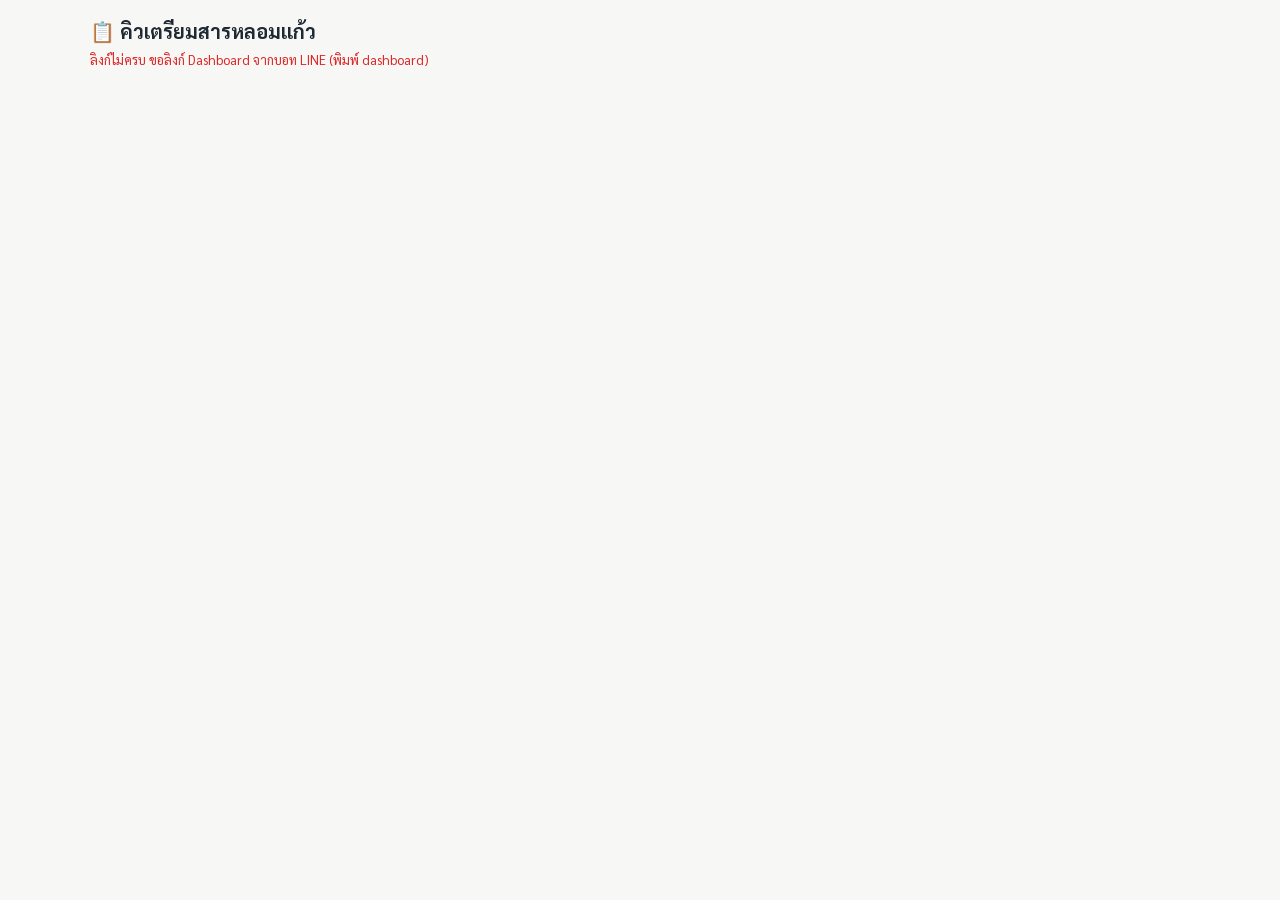
==== index.html @ 8d766ba9 "Create index.html" ====
<!doctype html>
<html lang="th">
<head>
<meta charset="utf-8">
<meta name="viewport" content="width=device-width, initial-scale=1">
<title>คิวเตรียมสารหลอมแก้ว</title>
<link rel="preconnect" href="https://fonts.googleapis.com">
<link href="https://fonts.googleapis.com/css2?family=Sarabun:wght@400;600&display=swap" rel="stylesheet">
<link rel="stylesheet" href="style.css">
</head>
<body>
<main>
  <h1>📋 คิวเตรียมสารหลอมแก้ว</h1>
  <div id="meta" class="muted">กำลังโหลด…</div>
  <div id="app"></div>
</main>
<script src="config.js"></script>
<script>
(function () {
  const key = new URLSearchParams(location.search).get('k') || '';
  const meta = document.getElementById('meta');
  const app = document.getElementById('app');
  if (!key) { meta.innerHTML = '<span class="err">ลิงก์ไม่ครบ ขอลิงก์ Dashboard จากบอท LINE (พิมพ์ dashboard)</span>'; return; }

  glassApi({ a: 'dash', k: key }).then(render).catch(e => {
    meta.innerHTML = '<span class="err">โหลดข้อมูลไม่สำเร็จ: ' + esc(e.message) + '</span>';
  });

  function render(d) {
    if (!d.ok) { meta.innerHTML = '<span class="err">' + esc(d.error) + '</span>'; return; }
    meta.textContent = 'อัปเดต ' + d.now + ' · รีเฟรชหน้าเพื่อดูข้อมูลล่าสุด';
    const active = d.batches.filter(b => b.status !== 'cancelled');
    const people = [...new Set(active.map(b => b.userName))];
    const today = new Date();
    const iso = dt => dt.getFullYear() + '-' + String(dt.getMonth() + 1).padStart(2, '0') + '-' + String(dt.getDate()).padStart(2, '0');

    let h = '<div class="stats">' + d.flow.map(s =>
      '<div class="stat"><span class="muted">' + esc(d.status[s]) + '</span><b>' + active.filter(b => b.status === s).length + '</b></div>').join('') + '</div>';

    h += '<h2>🔥 ปฏิทินเตา (14 วัน)</h2><div class="card"><table class="cal"><tr><th>วันที่</th>' +
      d.furnaces.map(f => '<th>' + esc(f) + '</th>').join('') + '</tr>';
    for (let i = 0; i < 14; i++) {
      const day = iso(new Date(today.getFullYear(), today.getMonth(), today.getDate() + i));
      h += '<tr><td>' + thaiDate(day) + '</td>' + d.furnaces.map(f => {
        const here = active.filter(b => b.furnace === f && b.meltDate === day);
        return here.length ? '<td class="busy">' + here.map(b => esc(b.batchId) + '<br>' + esc(b.userName)).join('<hr>') + '</td>' : '<td></td>';
      }).join('') + '</tr>';
    }
    h += '</table></div>';

    h += '<h2>📦 รายการทั้งหมด</h2><div class="card"><div class="filters">' +
      '<select id="fs"><option value="">ทุกสถานะ</option>' + Object.keys(d.status).map(s => '<option value="' + s + '">' + esc(d.status[s]) + '</option>').join('') + '</select>' +
      '<select id="ff"><option value="">ทุกเตา</option>' + d.furnaces.map(f => '<option>' + esc(f) + '</option>').join('') + '</select>' +
      '<select id="fp"><option value="">ทุกคน</option>' + people.map(p => '<option>' + esc(p) + '</option>').join('') + '</select>' +
      '<label class="muted"><input type="checkbox" id="fu" checked> เฉพาะงานที่ยังไม่เสร็จ</label></div>' +
      '<table id="q"><tr><th>วันหลอม</th><th>เตา</th><th>Batch</th><th>สถานะ</th><th>ผู้เตรียม</th><th>สูตร</th><th>ตัวอย่าง</th><th>โปรไฟล์</th><th>ไฟล์</th></tr>';
    const todayIso = iso(today);
    d.batches.slice().sort((a, b) => a.meltDate.localeCompare(b.meltDate)).forEach(b => {
      const files = [['Excel', b.xlsxUrl], ['ใบชั่ง', b.weighPdfUrl], ['ป้าย', b.labelPdfUrl]]
        .filter(f => f[1]).map(f => '<a href="' + esc(f[1]) + '" target="_blank" rel="noopener">' + f[0] + '</a>').join(' · ');
      const late = b.meltDate < todayIso && b.status === 'queued' ? ' ⚠️' : '';
      h += '<tr data-s="' + esc(b.status) + '" data-f="' + esc(b.furnace) + '" data-p="' + esc(b.userName) + '">' +
        '<td>' + thaiDate(b.meltDate) + late + '</td><td>' + esc(b.furnace) + '</td><td>' + esc(b.batchId) + '</td>' +
        '<td>' + esc(d.status[b.status] || b.status) + '</td><td>' + esc(b.preparer) + '</td>' +
        '<td class="wrap">' + esc(b.formula) + '</td><td>' + esc(b.codes.split(',').join(', ')) + '</td>' +
        '<td>' + esc(b.profile) + '</td><td>' + files + '</td></tr>';
    });
    h += '</table></div>';
    app.innerHTML = h;

    const filter = () => {
      const s = fs.value, f = ff.value, p = fp.value, u = fu.checked;
      document.querySelectorAll('#q tr[data-s]').forEach(r => {
        const ok = (!s || r.dataset.s === s) && (!f || r.dataset.f === f) && (!p || r.dataset.p === p) &&
          (!u || (r.dataset.s !== 'done' && r.dataset.s !== 'cancelled'));
        r.style.display = ok ? '' : 'none';
      });
    };
    const fs = document.getElementById('fs'), ff = document.getElementById('ff'), fp = document.getElementById('fp'), fu = document.getElementById('fu');
    [fs, ff, fp, fu].forEach(el => el.addEventListener('change', filter));
    filter();
  }
})();
</script>
</body>
</html>
---- style.css ----
:root {
  --bg: #F7F7F5; --card: #FFFFFF; --ink: #1F2933; --muted: #6B7280; --line: #E5E7EB;
  --accent: #2563EB; --accent-ink: #FFFFFF; --busy: rgba(37, 99, 235, .12); --err: #DC2626;
}
@media (prefers-color-scheme: dark) {
  :root:not([data-theme="light"]) {
    --bg: #111418; --card: #1A1F24; --ink: #E5E7EB; --muted: #9CA3AF; --line: #2D333B;
    --accent: #60A5FA; --accent-ink: #0B1220; --busy: rgba(96, 165, 250, .16); --err: #F87171;
  }
}
* { box-sizing: border-box; }
body { margin: 0; padding: 16px; background: var(--bg); color: var(--ink); font-family: Sarabun, "Noto Sans Thai", Tahoma, sans-serif; font-size: 15px; line-height: 1.5; }
main { max-width: 1100px; margin: 0 auto; }
h1 { font-size: 20px; margin: 0 0 4px; }
h2 { font-size: 16px; margin: 22px 0 8px; }
.muted { color: var(--muted); font-size: 13px; }
.err { color: var(--err); }
.stats { display: flex; flex-wrap: wrap; gap: 8px; margin: 12px 0; }
.stat { background: var(--card); border: 1px solid var(--line); border-radius: 10px; padding: 10px 14px; min-width: 110px; flex: 1 1 110px; }
.stat b { display: block; font-size: 22px; font-variant-numeric: tabular-nums; }
.card { background: var(--card); border: 1px solid var(--line); border-radius: 10px; padding: 12px; overflow-x: auto; }
table { border-collapse: collapse; width: 100%; font-size: 14px; }
th, td { padding: 6px 8px; border-bottom: 1px solid var(--line); text-align: left; white-space: nowrap; }
th { color: var(--muted); font-weight: 600; }
td.wrap { white-space: normal; min-width: 220px; }
td.num { text-align: right; font-variant-numeric: tabular-nums; }
.cal td, .cal th { text-align: center; }
.cal td.busy { background: var(--busy); font-size: 12px; white-space: normal; }
.filters { display: flex; flex-wrap: wrap; gap: 8px; margin-bottom: 10px; align-items: center; }
select, input { font: inherit; padding: 8px 10px; border: 1px solid var(--line); border-radius: 8px; background: var(--card); color: var(--ink); }
button { font: inherit; padding: 8px 16px; border: 0; border-radius: 8px; background: var(--accent); color: var(--accent-ink); cursor: pointer; }
a { color: var(--accent); }
.pin { display: flex; gap: 8px; flex-wrap: wrap; margin-top: 8px; }
.pin input { width: 160px; }
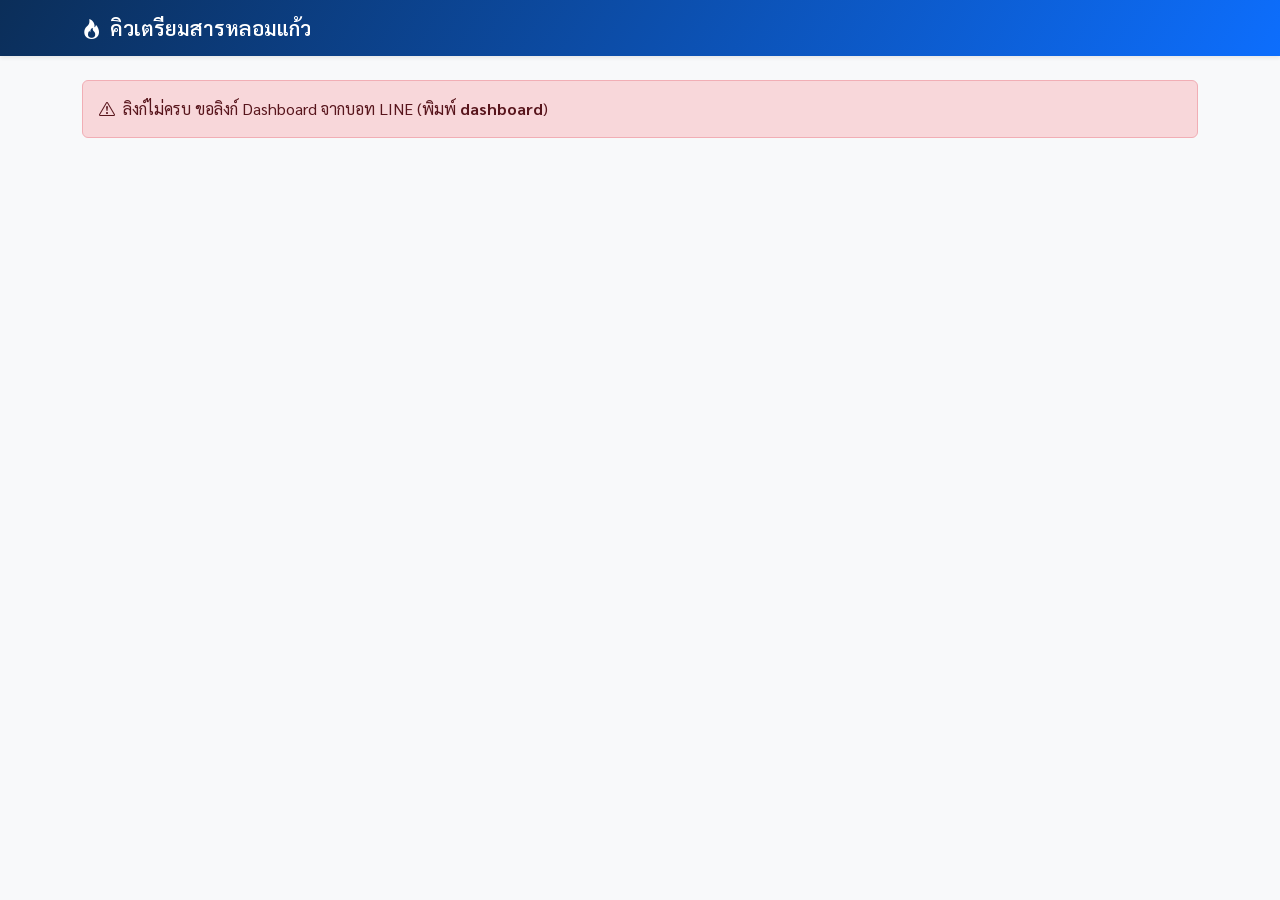
==== commit af08cceb: "Dashboard with Bootstrap 5" ====
--- a/index.html
+++ b/index.html
@@ -1,83 +1,156 @@
 <!doctype html>
-<html lang="th">
+<html lang="th" data-bs-theme="light">
 <head>
 <meta charset="utf-8">
 <meta name="viewport" content="width=device-width, initial-scale=1">
 <title>คิวเตรียมสารหลอมแก้ว</title>
+<script>document.documentElement.dataset.bsTheme = matchMedia('(prefers-color-scheme: dark)').matches ? 'dark' : 'light';</script>
 <link rel="preconnect" href="https://fonts.googleapis.com">
-<link href="https://fonts.googleapis.com/css2?family=Sarabun:wght@400;600&display=swap" rel="stylesheet">
+<link href="https://fonts.googleapis.com/css2?family=Sarabun:wght@400;600;700&display=swap" rel="stylesheet">
+<link href="https://cdn.jsdelivr.net/npm/bootstrap@5.3.3/dist/css/bootstrap.min.css" rel="stylesheet">
+<link href="https://cdn.jsdelivr.net/npm/bootstrap-icons@1.11.3/font/bootstrap-icons.min.css" rel="stylesheet">
 <link rel="stylesheet" href="style.css">
 </head>
 <body>
-<main>
-  <h1>📋 คิวเตรียมสารหลอมแก้ว</h1>
-  <div id="meta" class="muted">กำลังโหลด…</div>
-  <div id="app"></div>
+<nav class="navbar brand-bar mb-4 shadow-sm">
+  <div class="container-xl">
+    <span class="navbar-brand"><i class="bi bi-fire me-2"></i>คิวเตรียมสารหลอมแก้ว</span>
+    <small id="meta">กำลังโหลด…</small>
+  </div>
+</nav>
+
+<main class="container-xl pb-5">
+  <div id="alert"></div>
+  <div id="loading" class="text-center py-5"><div class="spinner-border text-primary" role="status"></div></div>
+  <div id="app" class="d-none">
+    <div id="stats" class="row g-3 mb-4"></div>
+
+    <div class="card mb-4">
+      <div class="card-header bg-body d-flex align-items-center">
+        <h2 class="h6 mb-0"><i class="bi bi-calendar3 me-2 text-primary"></i>ปฏิทินเตา 14 วัน</h2>
+      </div>
+      <div class="table-responsive">
+        <table class="table table-bordered table-sm mb-0 cal" id="cal"></table>
+      </div>
+    </div>
+
+    <div class="card">
+      <div class="card-header bg-body">
+        <div class="d-flex flex-wrap align-items-center gap-2">
+          <h2 class="h6 mb-0 me-auto"><i class="bi bi-box-seam me-2 text-primary"></i>รายการทั้งหมด <span id="count" class="badge text-bg-secondary"></span></h2>
+          <input id="fq" type="search" class="form-control form-control-sm" style="max-width:12rem" placeholder="ค้นหา batch / สูตร">
+          <select id="fs" class="form-select form-select-sm w-auto"></select>
+          <select id="ff" class="form-select form-select-sm w-auto"></select>
+          <select id="fp" class="form-select form-select-sm w-auto"></select>
+          <div class="form-check form-switch mb-0 ms-1">
+            <input class="form-check-input" type="checkbox" id="fu" checked>
+            <label class="form-check-label small" for="fu">เฉพาะงานที่ยังไม่เสร็จ</label>
+          </div>
+        </div>
+      </div>
+      <div class="table-responsive">
+        <table class="table table-hover align-middle mb-0">
+          <thead class="table-light"><tr>
+            <th>วันหลอม</th><th>เตา</th><th>Batch</th><th>สถานะ</th><th>ผู้เตรียม</th><th>สูตร</th><th>ตัวอย่าง</th><th>โปรไฟล์</th><th class="text-end">ไฟล์</th>
+          </tr></thead>
+          <tbody id="q"></tbody>
+        </table>
+      </div>
+      <div id="empty" class="text-center text-body-secondary py-4 d-none">ไม่มีรายการตามตัวกรอง</div>
+    </div>
+  </div>
 </main>
+
 <script src="config.js"></script>
 <script>
 (function () {
+  const $ = id => document.getElementById(id);
+  const STYLE = {
+    queued: ['warning', 'hourglass-split'], weighed: ['info', 'speedometer2'], melted: ['danger', 'fire'],
+    done: ['success', 'check2-circle'], cancelled: ['secondary', 'x-circle'],
+  };
+  const fail = text => {
+    $('loading').classList.add('d-none');
+    $('alert').innerHTML = '<div class="alert alert-danger"><i class="bi bi-exclamation-triangle me-2"></i>' + text + '</div>';
+    $('meta').textContent = '';
+  };
   const key = new URLSearchParams(location.search).get('k') || '';
-  const meta = document.getElementById('meta');
-  const app = document.getElementById('app');
-  if (!key) { meta.innerHTML = '<span class="err">ลิงก์ไม่ครบ ขอลิงก์ Dashboard จากบอท LINE (พิมพ์ dashboard)</span>'; return; }
+  if (!key) return fail('ลิงก์ไม่ครบ ขอลิงก์ Dashboard จากบอท LINE (พิมพ์ <b>dashboard</b>)');
 
-  glassApi({ a: 'dash', k: key }).then(render).catch(e => {
-    meta.innerHTML = '<span class="err">โหลดข้อมูลไม่สำเร็จ: ' + esc(e.message) + '</span>';
-  });
+  glassApi({ a: 'dash', k: key }).then(render).catch(e => fail('โหลดข้อมูลไม่สำเร็จ: ' + esc(e.message)));
 
   function render(d) {
-    if (!d.ok) { meta.innerHTML = '<span class="err">' + esc(d.error) + '</span>'; return; }
-    meta.textContent = 'อัปเดต ' + d.now + ' · รีเฟรชหน้าเพื่อดูข้อมูลล่าสุด';
+    if (!d.ok) return fail(esc(d.error));
+    $('loading').classList.add('d-none');
+    $('app').classList.remove('d-none');
+    $('meta').textContent = 'อัปเดต ' + d.now;
+
+    const label = s => d.status[s] || s;
+    const badge = s => {
+      const st = STYLE[s] || ['secondary', 'circle'];
+      return '<span class="badge rounded-pill text-bg-' + st[0] + '">' + esc(label(s)) + '</span>';
+    };
     const active = d.batches.filter(b => b.status !== 'cancelled');
-    const people = [...new Set(active.map(b => b.userName))];
     const today = new Date();
     const iso = dt => dt.getFullYear() + '-' + String(dt.getMonth() + 1).padStart(2, '0') + '-' + String(dt.getDate()).padStart(2, '0');
+    const todayIso = iso(today);
 
-    let h = '<div class="stats">' + d.flow.map(s =>
-      '<div class="stat"><span class="muted">' + esc(d.status[s]) + '</span><b>' + active.filter(b => b.status === s).length + '</b></div>').join('') + '</div>';
+    // การ์ดสรุปตามสถานะ
+    $('stats').innerHTML = d.flow.map(s => {
+      const st = STYLE[s] || ['secondary', 'circle'];
+      return '<div class="col-6 col-lg-3"><div class="card stat-card h-100"><div class="card-body d-flex align-items-center gap-3">' +
+        '<div class="icon bg-' + st[0] + '-subtle text-' + st[0] + '-emphasis"><i class="bi bi-' + st[1] + '"></i></div>' +
+        '<div><div class="small text-body-secondary">' + esc(label(s).replace(/^\S+\s/, '')) + '</div>' +
+        '<div class="value">' + active.filter(b => b.status === s).length + '</div></div></div></div></div>';
+    }).join('');
 
-    h += '<h2>🔥 ปฏิทินเตา (14 วัน)</h2><div class="card"><table class="cal"><tr><th>วันที่</th>' +
-      d.furnaces.map(f => '<th>' + esc(f) + '</th>').join('') + '</tr>';
+    // ปฏิทินเตา
+    let cal = '<thead class="table-light"><tr><th>วันที่</th>' + d.furnaces.map(f => '<th>' + esc(f) + '</th>').join('') + '</tr></thead><tbody>';
     for (let i = 0; i < 14; i++) {
       const day = iso(new Date(today.getFullYear(), today.getMonth(), today.getDate() + i));
-      h += '<tr><td>' + thaiDate(day) + '</td>' + d.furnaces.map(f => {
-        const here = active.filter(b => b.furnace === f && b.meltDate === day);
-        return here.length ? '<td class="busy">' + here.map(b => esc(b.batchId) + '<br>' + esc(b.userName)).join('<hr>') + '</td>' : '<td></td>';
-      }).join('') + '</tr>';
+      cal += '<tr' + (i === 0 ? ' class="today"' : '') + '><td class="text-nowrap">' + thaiDate(day) + (i === 0 ? ' <span class="badge text-bg-primary">วันนี้</span>' : '') + '</td>' +
+        d.furnaces.map(f => {
+          const here = active.filter(b => b.furnace === f && b.meltDate === day);
+          return here.length
+            ? '<td class="busy">' + here.map(b => '<span class="chip"><b>' + esc(b.batchId) + '</b> · ' + esc(b.userName) + '</span>').join('') + '</td>'
+            : '<td></td>';
+        }).join('') + '</tr>';
     }
-    h += '</table></div>';
+    $('cal').innerHTML = cal + '</tbody>';
 
-    h += '<h2>📦 รายการทั้งหมด</h2><div class="card"><div class="filters">' +
-      '<select id="fs"><option value="">ทุกสถานะ</option>' + Object.keys(d.status).map(s => '<option value="' + s + '">' + esc(d.status[s]) + '</option>').join('') + '</select>' +
-      '<select id="ff"><option value="">ทุกเตา</option>' + d.furnaces.map(f => '<option>' + esc(f) + '</option>').join('') + '</select>' +
-      '<select id="fp"><option value="">ทุกคน</option>' + people.map(p => '<option>' + esc(p) + '</option>').join('') + '</select>' +
-      '<label class="muted"><input type="checkbox" id="fu" checked> เฉพาะงานที่ยังไม่เสร็จ</label></div>' +
-      '<table id="q"><tr><th>วันหลอม</th><th>เตา</th><th>Batch</th><th>สถานะ</th><th>ผู้เตรียม</th><th>สูตร</th><th>ตัวอย่าง</th><th>โปรไฟล์</th><th>ไฟล์</th></tr>';
-    const todayIso = iso(today);
-    d.batches.slice().sort((a, b) => a.meltDate.localeCompare(b.meltDate)).forEach(b => {
-      const files = [['Excel', b.xlsxUrl], ['ใบชั่ง', b.weighPdfUrl], ['ป้าย', b.labelPdfUrl]]
-        .filter(f => f[1]).map(f => '<a href="' + esc(f[1]) + '" target="_blank" rel="noopener">' + f[0] + '</a>').join(' · ');
-      const late = b.meltDate < todayIso && b.status === 'queued' ? ' ⚠️' : '';
-      h += '<tr data-s="' + esc(b.status) + '" data-f="' + esc(b.furnace) + '" data-p="' + esc(b.userName) + '">' +
-        '<td>' + thaiDate(b.meltDate) + late + '</td><td>' + esc(b.furnace) + '</td><td>' + esc(b.batchId) + '</td>' +
-        '<td>' + esc(d.status[b.status] || b.status) + '</td><td>' + esc(b.preparer) + '</td>' +
-        '<td class="wrap">' + esc(b.formula) + '</td><td>' + esc(b.codes.split(',').join(', ')) + '</td>' +
-        '<td>' + esc(b.profile) + '</td><td>' + files + '</td></tr>';
-    });
-    h += '</table></div>';
-    app.innerHTML = h;
+    // ตัวกรอง
+    const opts = (first, list) => '<option value="">' + first + '</option>' + list.map(o => '<option value="' + esc(o[0]) + '">' + esc(o[1]) + '</option>').join('');
+    $('fs').innerHTML = opts('ทุกสถานะ', Object.keys(d.status).map(s => [s, label(s)]));
+    $('ff').innerHTML = opts('ทุกเตา', d.furnaces.map(f => [f, f]));
+    $('fp').innerHTML = opts('ทุกคน', [...new Set(d.batches.map(b => b.userName))].map(p => [p, p]));
+
+    // ตารางรายการ
+    $('q').innerHTML = d.batches.slice().sort((a, b) => a.meltDate.localeCompare(b.meltDate)).map(b => {
+      const files = [['file-earmark-spreadsheet', 'Excel', b.xlsxUrl, 'success'], ['file-earmark-text', 'ใบชั่ง', b.weighPdfUrl, 'primary'], ['qr-code', 'ป้าย', b.labelPdfUrl, 'dark']]
+        .filter(f => f[2]).map(f => '<a class="btn btn-sm btn-outline-' + f[3] + '" href="' + esc(f[2]) + '" target="_blank" rel="noopener" title="' + f[1] + '"><i class="bi bi-' + f[0] + '"></i></a>').join('');
+      const late = b.meltDate < todayIso && b.status === 'queued' ? ' <i class="bi bi-exclamation-triangle-fill text-warning" title="เลยวันหลอมแล้ว"></i>' : '';
+      const search = (b.batchId + ' ' + b.formula + ' ' + b.codes + ' ' + b.preparer).toLowerCase();
+      return '<tr data-s="' + esc(b.status) + '" data-f="' + esc(b.furnace) + '" data-p="' + esc(b.userName) + '" data-q="' + esc(search) + '">' +
+        '<td class="text-nowrap">' + thaiDate(b.meltDate) + late + '</td><td class="text-nowrap">' + esc(b.furnace) + '</td>' +
+        '<td class="fw-semibold text-nowrap">' + esc(b.batchId) + '</td><td>' + badge(b.status) + '</td><td>' + esc(b.preparer) + '</td>' +
+        '<td class="formula">' + esc(b.formula) + '</td><td class="small">' + esc(b.codes.split(',').join(', ')) + '</td>' +
+        '<td class="small text-nowrap">' + esc(b.profile) + '</td><td class="text-end"><div class="btn-group">' + files + '</div></td></tr>';
+    }).join('');
 
     const filter = () => {
-      const s = fs.value, f = ff.value, p = fp.value, u = fu.checked;
-      document.querySelectorAll('#q tr[data-s]').forEach(r => {
+      const s = $('fs').value, f = $('ff').value, p = $('fp').value, u = $('fu').checked, q = $('fq').value.trim().toLowerCase();
+      let shown = 0;
+      document.querySelectorAll('#q tr').forEach(r => {
         const ok = (!s || r.dataset.s === s) && (!f || r.dataset.f === f) && (!p || r.dataset.p === p) &&
-          (!u || (r.dataset.s !== 'done' && r.dataset.s !== 'cancelled'));
-        r.style.display = ok ? '' : 'none';
+          (!u || (r.dataset.s !== 'done' && r.dataset.s !== 'cancelled')) && (!q || r.dataset.q.indexOf(q) >= 0);
+        r.classList.toggle('d-none', !ok);
+        if (ok) shown++;
       });
+      $('count').textContent = shown;
+      $('empty').classList.toggle('d-none', shown > 0);
     };
-    const fs = document.getElementById('fs'), ff = document.getElementById('ff'), fp = document.getElementById('fp'), fu = document.getElementById('fu');
-    [fs, ff, fp, fu].forEach(el => el.addEventListener('change', filter));
+    ['fs', 'ff', 'fp', 'fu'].forEach(id => $(id).addEventListener('change', filter));
+    $('fq').addEventListener('input', filter);
     filter();
   }
 })();
